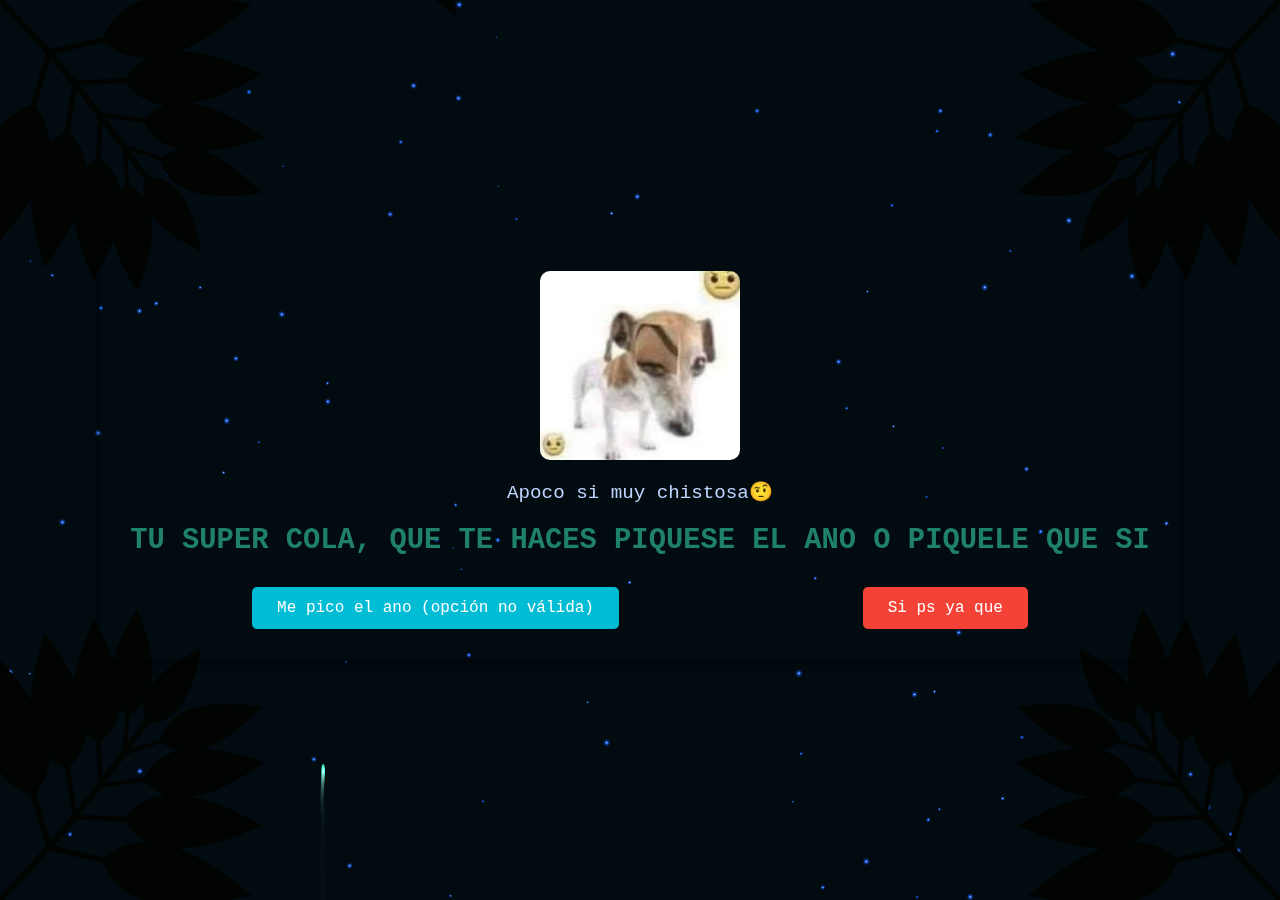
==== No.html @ c4a122c8 "Add files via upload" ====
<!DOCTYPE html>
<html lang="es">
<head>
    <meta charset="UTF-8">
    <meta name="viewport" content="width=device-width, initial-scale=1.0">
    <title>No a San Valentín</title>
    <link rel="stylesheet" href="No.css">
    <link rel="icon" type="image/vnd.icon" href="favicon.ico">
</head>
<body>  
        <div id="jsi-fireworks-container" class="containerfi"></div>

        <script src="jQouery.js"></script>
        <script src="fireworks-view.js"></script>
        <div class="content">
            <img src="descargar.jpg" alt="Imagen triste" class="image">
            <p class="apocosi">Apoco si muy chistosa🤨</p>
            <p class="message">Tu super cola, que te haces piquese el ano o piquele que si</p>
            <div class="buttons">
                <a href="" class="btn back-btn">Me pico el ano (opción no válida)</a>
                <a href="Si.html" class="btn close-btn">Si ps ya que</a>
            </div>
        </div>
    </div>
    <audio autoplay loop>
        <source src="chakalitos--angi-fire-ft-tilin-insano-video-oficial.mp3">
    </auio>
</body>
</html>
---- No.css ----
/* Reset general */
* {
    margin: 0;
    padding: 0;
    box-sizing: border-box;
}

/* Fondo oscuro y coloración general */
body {
    background-color: #1a1a2e; /* Fondo oscuro */
    color: #e1e1e6; /* Color de texto claro */
    font-family: 'Courier New', Courier, monospace;
    height: 100vh;
    display: flex;
    justify-content: center;
    align-items: center;
}

/* Contenedor principal */
.container {
    display: flex;
    justify-content: center;
    align-items: center;
    height: 100%;
}

/* Estilo del contenido centrado */
.content {
    padding: 30px;
    border-radius: 10px;
    text-align: center;
    box-shadow: 0 4px 10px rgba(0, 0, 0, 0.5);
}

/* Imagen centrada */
.image {
    width: 100%;
    max-width: 200px;
    height: auto;
    border-radius: 10px;
    margin-bottom: 20px;
}

/* Mensaje de rechazo */
.message {
    font-size: 1.8rem;
    margin-bottom: 30px;
    color: #208169; /* Rosa brillante */
    font-weight: bold;
    text-transform: uppercase;
}

.apocosi {
    font-size: 1.2rem;
    margin-bottom: 20px;
    margin-top: -5px;
    color: rgb(191, 213, 255);

}

/* Submensaje */
.submessage {
    font-size: 1.2rem;
    color: #ffb3b3; /* Rosa claro */
    margin-bottom: 30px;
}

/* Estilo de los botones */
.buttons {
    display: flex;
    justify-content: space-around;
}

.btn {
    padding: 12px 25px;
    font-size: 1rem;
    text-decoration: none;
    border-radius: 5px;
    color: #fff;
    background-color: #00bcd4; /* Azul brillante */
    transition: background-color 0.3s ease, transform 0.3s ease;
    display: inline-block;
}

.btn:hover {
    background-color: #ff4081; /* Rosa brillante en hover */
    transform: scale(1.05); /* Efecto de aumento */
}

/* Botón "Regresar" */
.back-btn {
    background-color: #00bcd4;
}

.back-btn:hover {
    background-color: #ff4081;
}

/* Botón "Salir" */
.close-btn {
    background-color: #f44336; /* Rojo para el "no" */
}

.close-btn:hover {
    background-color: #d32f2f;
}

/* Corazones flotantes */
body::after {
    content: "";
    position: absolute;
    top: 20%;
    left: 50%;
    font-size: 3rem;
    animation: floating 5s ease-in-out infinite;
}

body::before {
    content: "";
    position: absolute;
    top: 40%;
    left: 60%;
    font-size: 3rem;
    animation: floating 6s ease-in-out infinite;
}
.containerfi{
    position: absolute;
    width: 100%;
    height: 100%;
    top: 0;
    left: 0;
    margin-top: 0;
    margin-left: 0;
    z-index: -1;
  }
canvas{
    position: absolute;
    top: 0;
    left: 0;
    width: 100%;
    height: 100%;
  }
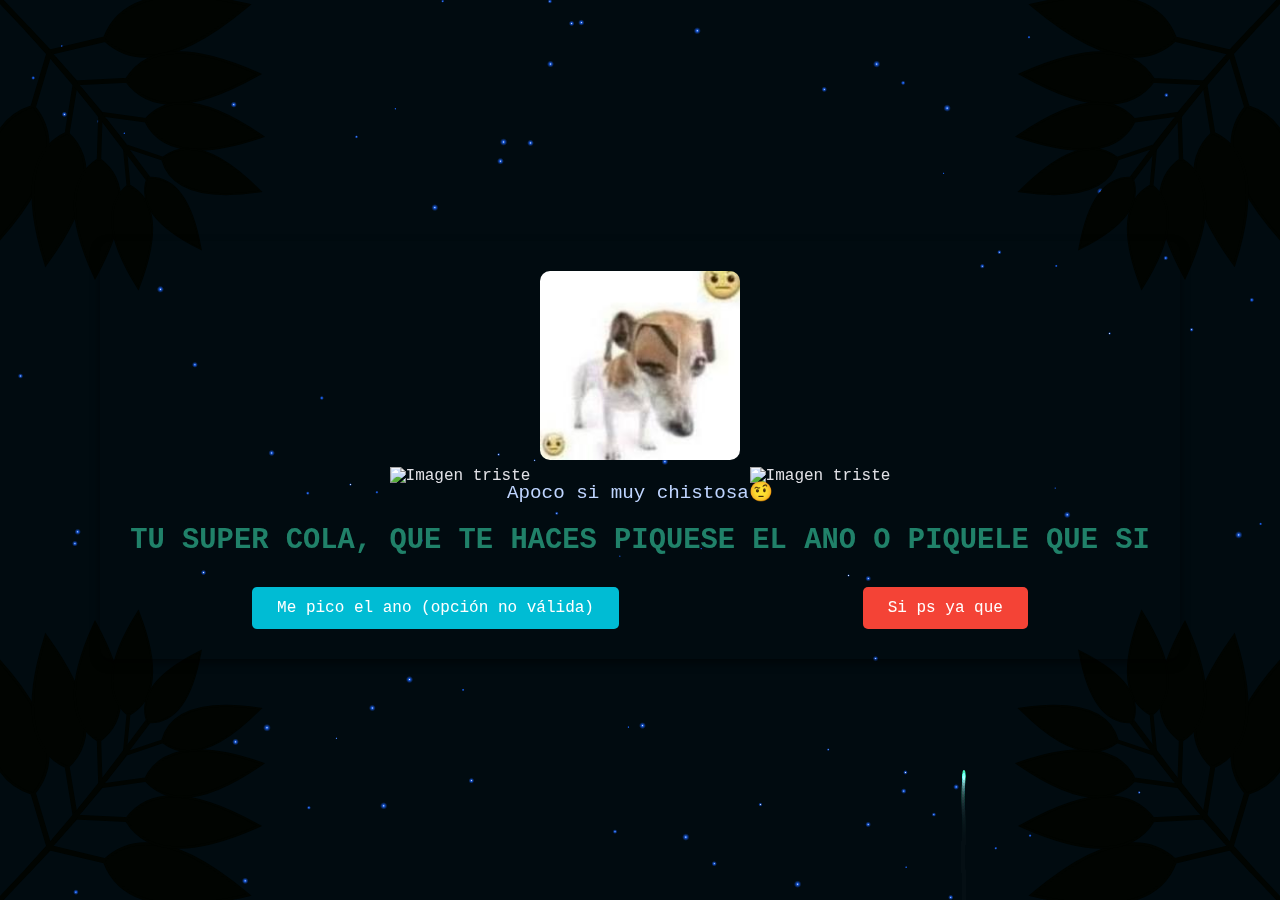
==== commit e5f82e09: "No.html" ====
--- a/No.html
+++ b/No.html
@@ -13,7 +13,9 @@
         <script src="jQouery.js"></script>
         <script src="fireworks-view.js"></script>
         <div class="content">
+            <img src="WhatsApp Image 2025-02-02 at 9.23.47 PM.jpeg" alt="Imagen triste" class="image1">
             <img src="descargar.jpg" alt="Imagen triste" class="image">
+            <img src="WhatsApp Image 2025-02-02 at 9.23.47 PM.jpeg" alt="Imagen triste" class="image1">
             <p class="apocosi">Apoco si muy chistosa🤨</p>
             <p class="message">Tu super cola, que te haces piquese el ano o piquele que si</p>
             <div class="buttons">
